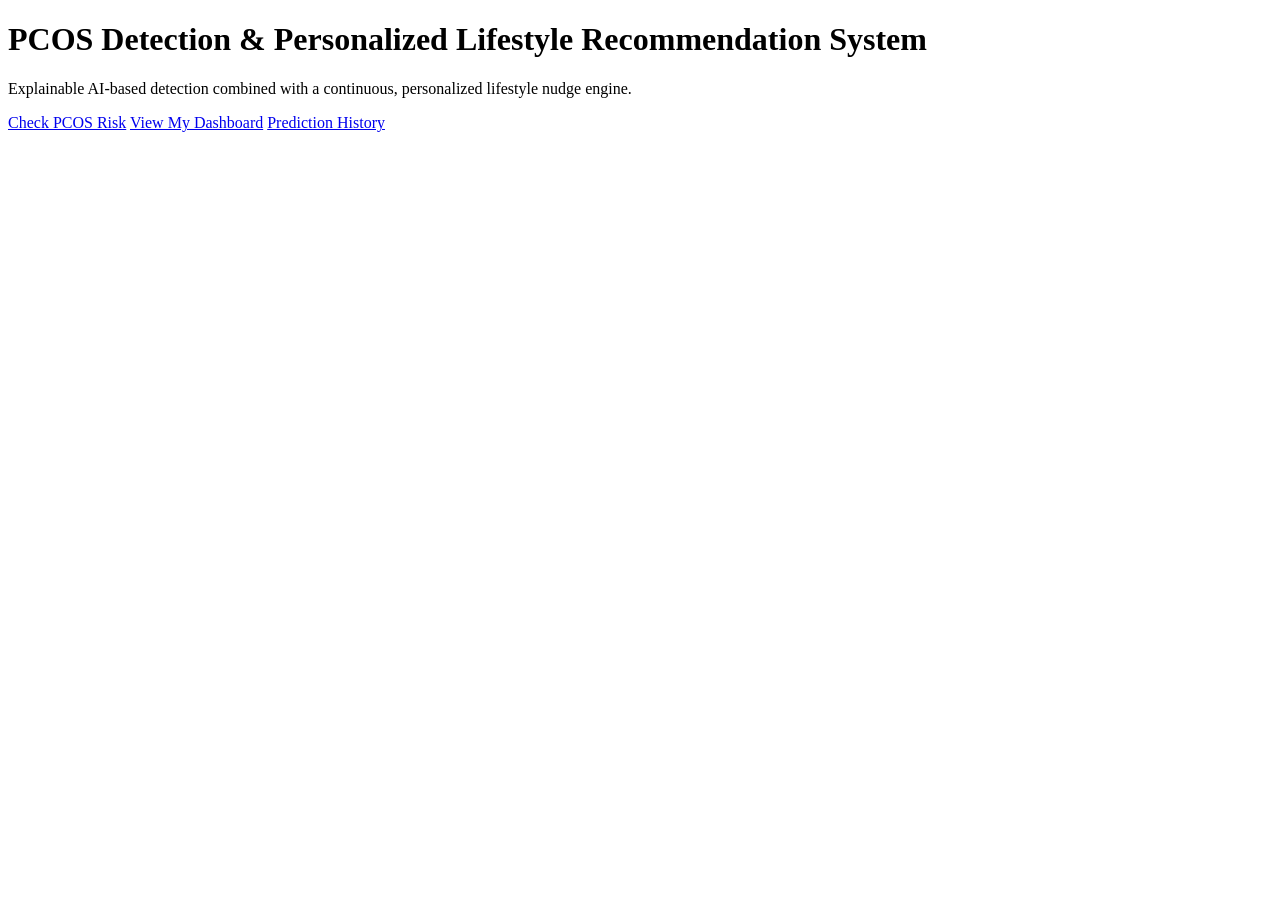
==== app/templates/index.html @ 8ba5c9a0 "Initial commit" ====
<!DOCTYPE html>
<html lang="en">
<head>
    <meta charset="UTF-8">
    <title>PCOS Detection & Lifestyle Recommendation System</title>
    <link rel="stylesheet" href="{{ url_for('static', filename='css/style.css') }}">
</head>
<body>
    <div class="container">
        <h1>PCOS Detection & Personalized Lifestyle Recommendation System</h1>
        <p>Explainable AI-based detection combined with a continuous, personalized lifestyle nudge engine.</p>
        <div class="cta-buttons">
            <a href="/predict" class="btn">Check PCOS Risk</a>
            <a href="/dashboard" class="btn btn-secondary">View My Dashboard</a>
            <a href="/history" class="btn btn-secondary">Prediction History</a>
        </div>
    </div>
</body>
</html>
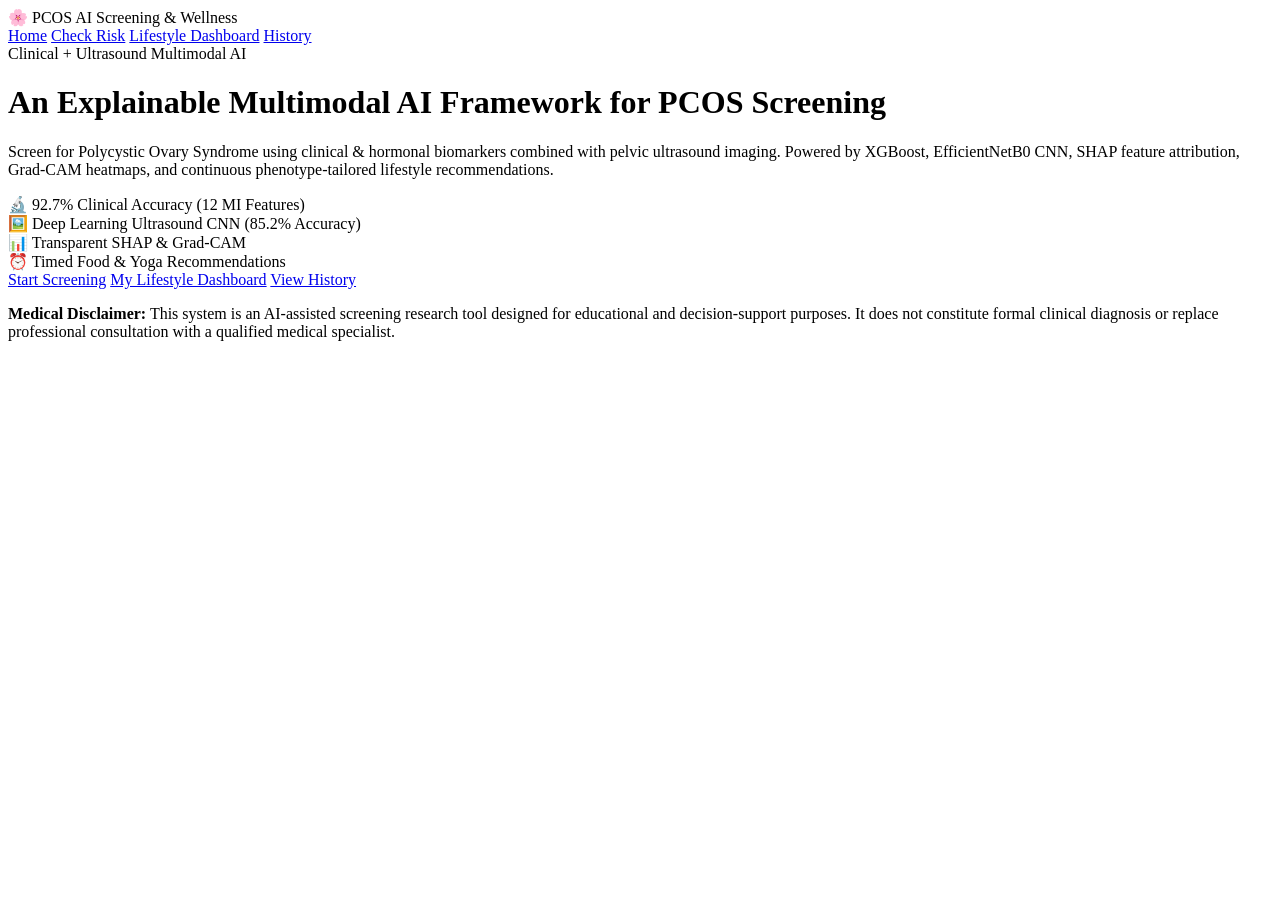
==== commit 4d8de3b2: "feat: polish UI/UX, add presets, image preview, input validation, and end-to-end test suite" ====
--- a/app/templates/index.html
+++ b/app/templates/index.html
@@ -2,18 +2,42 @@
 <html lang="en">
 <head>
     <meta charset="UTF-8">
+    <meta name="viewport" content="width=device-width, initial-scale=1.0">
     <title>PCOS Detection & Lifestyle Recommendation System</title>
     <link rel="stylesheet" href="{{ url_for('static', filename='css/style.css') }}">
 </head>
 <body>
-    <div class="container">
-        <h1>PCOS Detection & Personalized Lifestyle Recommendation System</h1>
-        <p>Explainable AI-based detection combined with a continuous, personalized lifestyle nudge engine.</p>
+    <nav class="navbar">
+        <div class="nav-brand">🌸 PCOS AI Screening & Wellness</div>
+        <div class="nav-links">
+            <a href="/" class="active">Home</a>
+            <a href="/predict">Check Risk</a>
+            <a href="/dashboard">Lifestyle Dashboard</a>
+            <a href="/history">History</a>
+        </div>
+    </nav>
+
+    <div class="container hero-container">
+        <div class="badge-tag">Clinical + Ultrasound Multimodal AI</div>
+        <h1>An Explainable Multimodal AI Framework for PCOS Screening</h1>
+        <p class="hero-desc">Screen for Polycystic Ovary Syndrome using clinical & hormonal biomarkers combined with pelvic ultrasound imaging. Powered by XGBoost, EfficientNetB0 CNN, SHAP feature attribution, Grad-CAM heatmaps, and continuous phenotype-tailored lifestyle recommendations.</p>
+        
+        <div class="feature-pills">
+            <div class="pill">🔬 92.7% Clinical Accuracy (12 MI Features)</div>
+            <div class="pill">🖼️ Deep Learning Ultrasound CNN (85.2% Accuracy)</div>
+            <div class="pill">📊 Transparent SHAP & Grad-CAM</div>
+            <div class="pill">⏰ Timed Food & Yoga Recommendations</div>
+        </div>
+
         <div class="cta-buttons">
-            <a href="/predict" class="btn">Check PCOS Risk</a>
-            <a href="/dashboard" class="btn btn-secondary">View My Dashboard</a>
-            <a href="/history" class="btn btn-secondary">Prediction History</a>
+            <a href="/predict" class="btn btn-primary">Start Screening</a>
+            <a href="/dashboard" class="btn btn-secondary">My Lifestyle Dashboard</a>
+            <a href="/history" class="btn btn-outline">View History</a>
         </div>
     </div>
+
+    <footer class="footer">
+        <p><strong>Medical Disclaimer:</strong> This system is an AI-assisted screening research tool designed for educational and decision-support purposes. It does not constitute formal clinical diagnosis or replace professional consultation with a qualified medical specialist.</p>
+    </footer>
 </body>
 </html>
